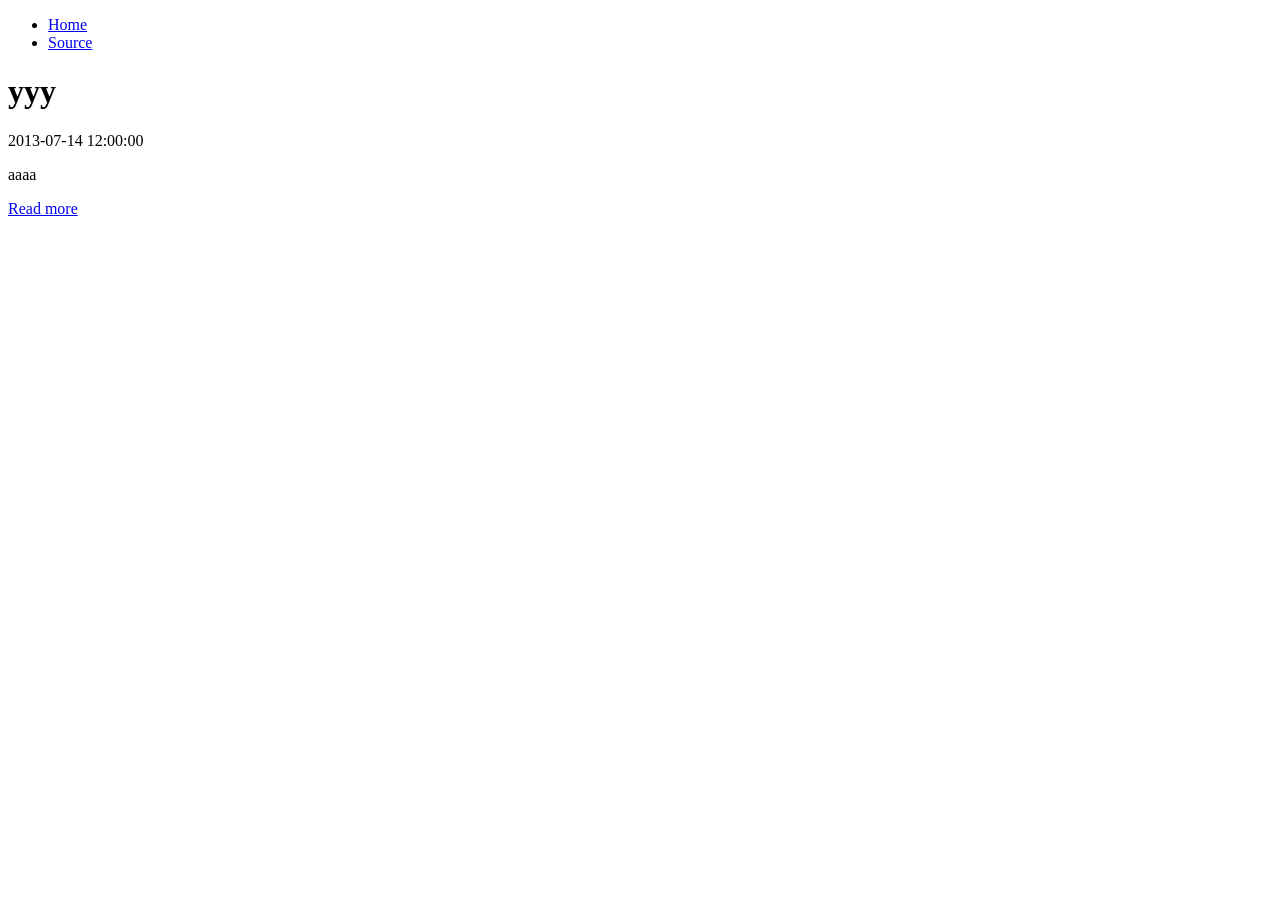
==== bacon/index.html @ 17c6efae "y" ====
<!doctype html>
<head>
  <meta charset="utf-8">
  <title>Your Site</title>
  <link rel="stylesheet" href="/webwonder/static/css/style.css">
  

</head>
<body class="box">

<nav class="nav-menu">
    <ul>
        <li><a href="/webwonder/">Home</a></li>
        <li><a href="https://github.com/sigoa/webwonder/">Source</a></li>
    </ul>
</nav>

<div class="container">

  <div class="content" role="main">
    
<h1>yyy</h1>
<p>2013-07-14 12:00:00</p>
<p>aaaa</p>
<p><a href="http://baconipsum.com/">Read more</a></p>

  </div>

</div><!-- end container -->
<script src="/webwonder/static/js/script.js"></script>
</body>
</html>
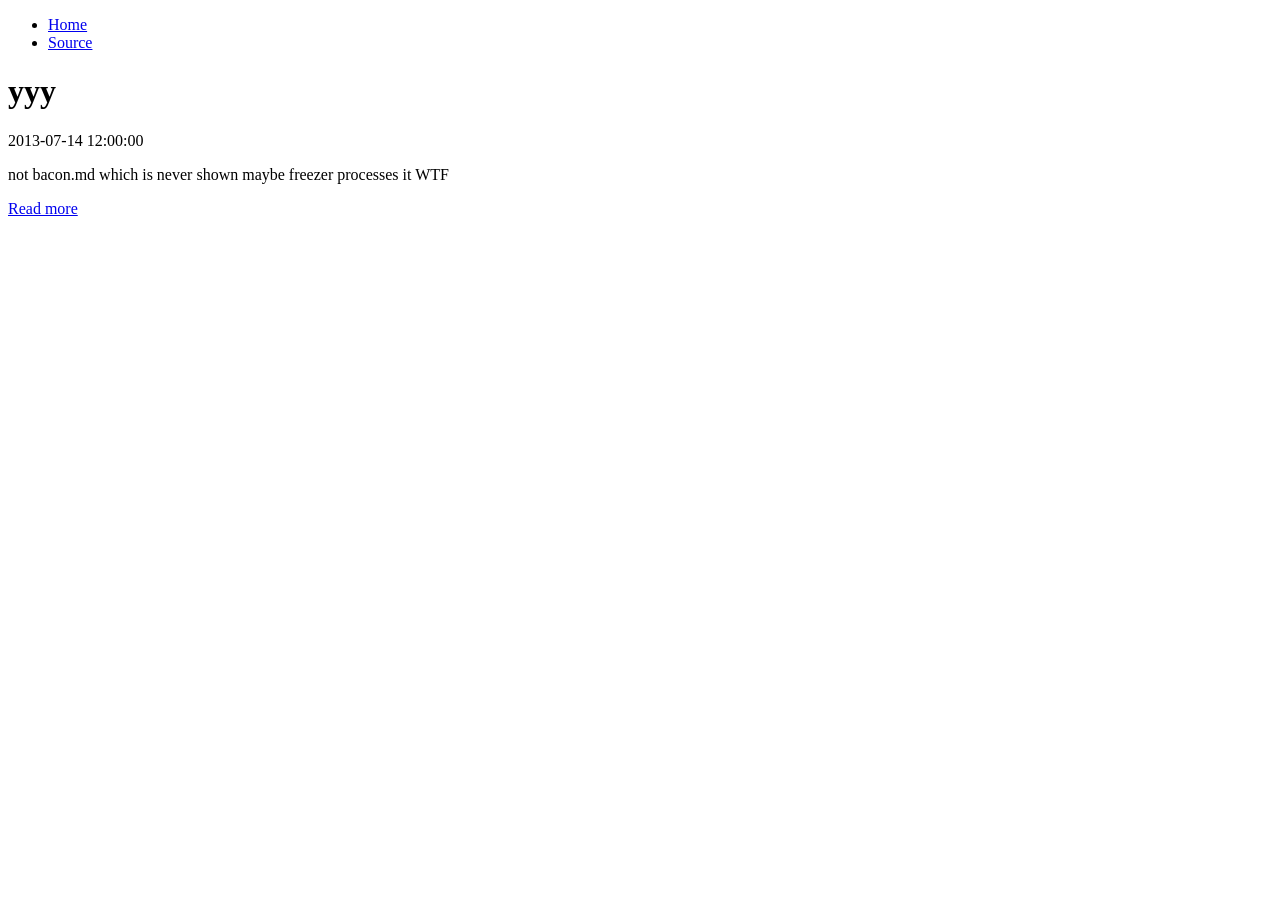
==== commit 9921593a: "q" ====
--- a/bacon/index.html
+++ b/bacon/index.html
@@ -21,7 +21,7 @@
     
 <h1>yyy</h1>
 <p>2013-07-14 12:00:00</p>
-<p>aaaa</p>
+<p>  not  bacon.md  which is never shown   maybe  freezer processes it  WTF   </p>
 <p><a href="http://baconipsum.com/">Read more</a></p>
 
   </div>
